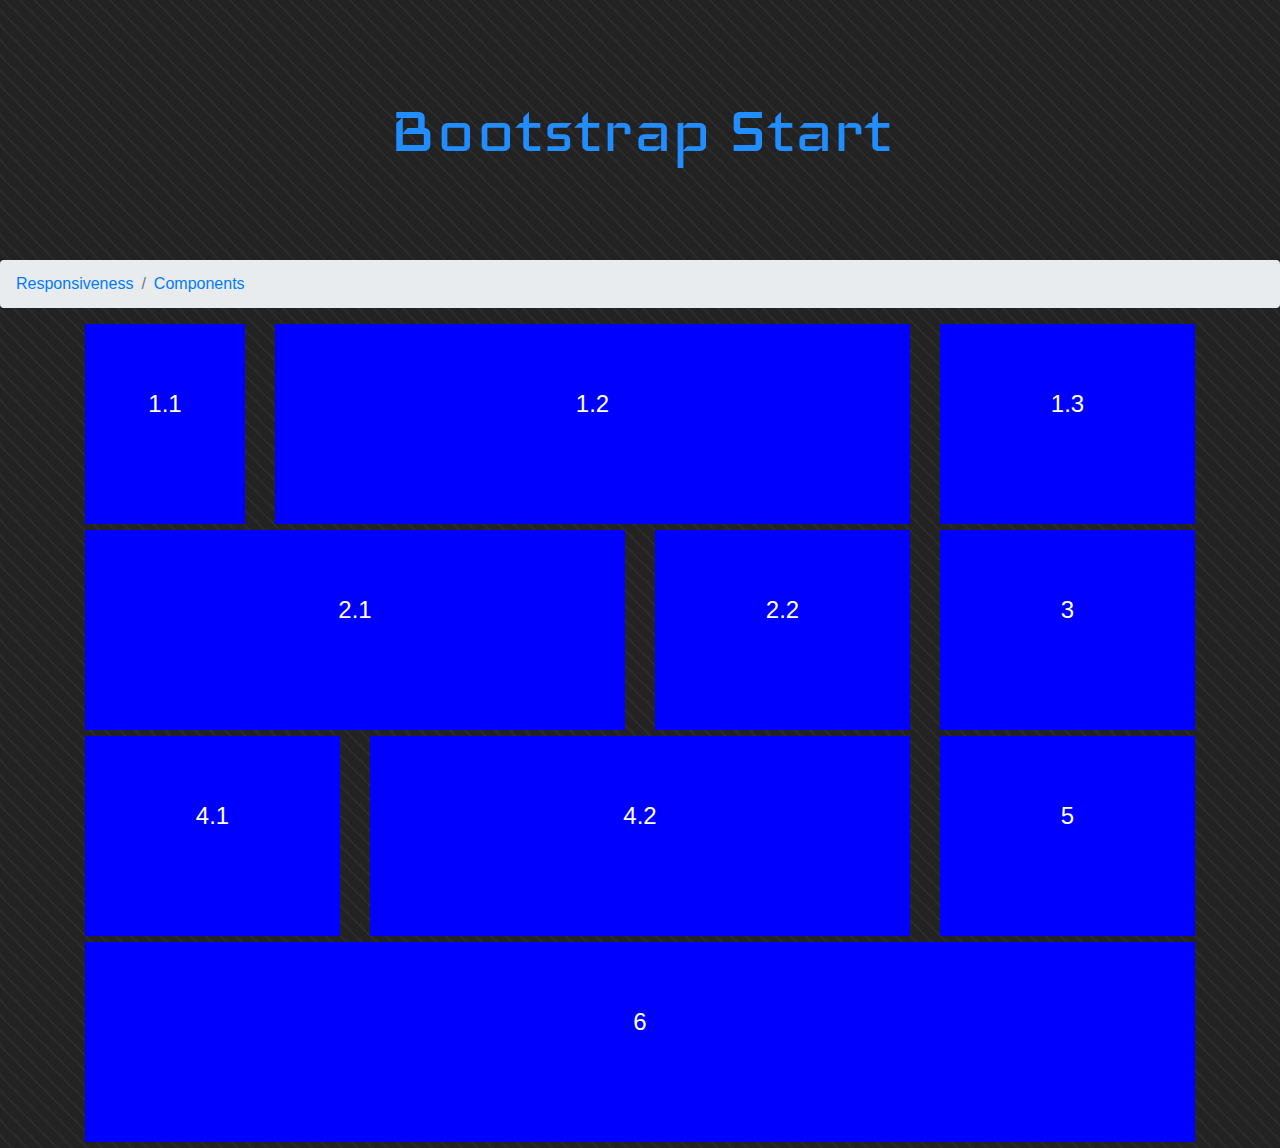
==== index.html @ ced594d5 "Update index.html" ====
<!doctype html>
<html lang="en">
  <head>
    <!-- Required meta tags -->
    <meta charset="utf-8">
    <meta name="viewport" content="width=device-width, initial-scale=1, shrink-to-fit=no">

    <!-- Bootstrap CSS -->
    <link rel="stylesheet" href="https://stackpath.bootstrapcdn.com/bootstrap/4.5.2/css/bootstrap.min.css" integrity="sha384-JcKb8q3iqJ61gNV9KGb8thSsNjpSL0n8PARn9HuZOnIxN0hoP+VmmDGMN5t9UJ0Z" crossorigin="anonymous">
    <link rel="stylesheet" type="text/css" href="//fonts.googleapis.com/css?family=Iceland">
    <link rel="stylesheet" type="text/css" href="css/style.css">
    <link rel="stylesheet" type="text/css" href="css/media.css">

    <title>bootstrap</title>
  </head>
  <body>

  <p>Bootstrap Start</p>
    
     <!--   <section>
    <div class="container">
       <div class="row">
         <div class="col-md-3 offset-md-1">
           <div class="box">
             
             <h4>4</h4>
             </div>
           </div>
      
         
      
    
    

<div class="col-md-2">
           <div class="box"> <h4>2</h4></div>
           </div>

<div class="col-md-2 ">
           <div class="box"> <h4>2</h4></div>
           </div>

<div class="col-md-3">
           <div class="box"> <h4>3</h4></div>
           </div>

      
<div class="col-md-4 offset-md-2">
           <div class="box"> <h4>6</h4></div>
           </div><div class="col-md-4 ">
           <div class="box"><h4>4</h4></div>
           </div>
      </div>      
     
      </div>
    </section> 
    -->
    
    
    <nav aria-label="breadcrumb">
  <ol class="breadcrumb">
    <li class="breadcrumb-item"><a href="index.html">Responsiveness</a></li>
    <li class="breadcrumb-item active" aria-current="page"><a href="components.html" role="button" data-toggle="modal" data-target="#exampleModal">Components</a>
    
    
    
    <!--modal-->
      <div class="modal fade" id="exampleModal" tabindex="-1" role="dialog" aria-labelledby="exampleModalLabel" aria-hidden="true">
  <div class="modal-dialog" role="document">
    <div class="modal-content">
      <div class="modal-header">
        <h5 class="modal-title" id="exampleModalLabel">Move from page</h5>
        <button type="button" class="close" data-dismiss="modal" aria-label="Close">
          <span aria-hidden="true">&times;</span>
        </button>
      </div>
      <div class="modal-body">
        Leave this page?
      </div>
      <div class="modal-footer">
        <button type="button" class="btn btn-secondary" data-dismiss="modal">NO</button>
        <button type="button" class="btn btn-primary">YES</button>
      </div>
    </div>
  </div>
</div>
    
    </li>
    
  </ol>
</nav>
    
    
    
    
    
    
    <section class="header">
    <div class="container">
      <div class="row">
      <div class="col-md-2 col-sm-3 col-12">
        <div class="box"><h4>1.1</h4></div>
        </div>
        <div class="col-md-7  col-sm-6 col-6">
        <div class="box"><h4>1.2</h4></div>
        </div>
        <div class="col-md-3  col-sm-3 col-6">
        <div class="box"><h4>1.3</h4></div>
        </div>
      
      </div>
      
      
      </div>
    
    
    </section>
    
    
    
    
      <section class="hero">
    <div class="container">
      <div class="row">
      <div class="col-md-9">
        <div class="row">
        <div class="col-md-8 col-sm-12 ">
          <div class="box"><h4>2.1</h4></div>
          </div>
          <div class="col-md-4 col-sm-12">
          <div class="box"><h4>2.2</h4>
            </div>
        </div>
        </div>
        </div>
        <div class="col-md-3 d-md-block d-none">
          <div class="box"><h4>3</h4></div>
          </div>
       </div>
      </div>
    
    </section>
    
    
    
    
      <section class="body">
    <div class="container">
      <div class="row">
      <div class="col-md-9">
        <div class="row">
        <div class="col-md-4 col-sm-9 col-12">
          <div class="box"><h4>4.1</h4></div>
          </div>
          <div class="col-md-3  d-md-none d-block">
          <div class="box"><h4>3</h4></div>
          </div>
          <div class="col-md-8 col-12 col-sm-12">
          <div class="box"><h4>4.2</h4>
            </div>
        </div>
        </div>
        </div>
        <div class="col-md-3 d-md-block d-none">
          <div class="box"><h4>5</h4></div>
          </div>
       </div>
      </div>
    
    </section>
    
    
    
    
      <section class="bar d-md-none d-sm-block d-none">
    <div class="container">
      <div class="row">
        <div class="col-sm-12 ">
          <div class="box"><h4>5</h4></div>
          </div>
      </div>  
      </div>
    </section>
    
      <section class="footer">
    <div class="container">
      <div class="row">
        <div class="col-sm-12 ">
          <div class="box"><h4>6</h4></div>
          </div>
      </div>  
      </div>
    </section>

    <!-- Optional JavaScript -->
    <!-- jQuery first, then Popper.js, then Bootstrap JS -->
   <script src="https://code.jquery.com/jquery-3.5.1.min.js" integrity="sha256-9/aliU8dGd2tb6OSsuzixeV4y/faTqgFtohetphbbj0=" crossorigin="anonymous"></script>    <script src="https://cdn.jsdelivr.net/npm/popper.js@1.16.1/dist/umd/popper.min.js" integrity="sha384-9/reFTGAW83EW2RDu2S0VKaIzap3H66lZH81PoYlFhbGU+6BZp6G7niu735Sk7lN" crossorigin="anonymous"></script>
    <script src="https://stackpath.bootstrapcdn.com/bootstrap/4.5.2/js/bootstrap.min.js" integrity="sha384-B4gt1jrGC7Jh4AgTPSdUtOBvfO8shuf57BaghqFfPlYxofvL8/KUEfYiJOMMV+rV" crossorigin="anonymous"></script>
    <script src="js/script.js"></script>
  </body>
</html>
---- css/style.css ----
body {
  background-color: #222222;
  background: repeating-linear-gradient(45deg, #2b2b2b 0%, #2b2b2b 10%, #222222 0%, #222222 50%) 0 / 15px 15px;
}
h4{
text-align:center;
  line-height:160px;
  color:white;
  font-size:24px;

}
p {
    margin: 20px 0 20px 0;
    text-align: center;
    font-style: normal;
    font-variant: normal;
    font-weight: 700px;
    line-height: 220px;
    font-size: 81px;
    color: #228DFF;
    font-family: Iceland;
}

p:hover {
  -webkit-animation: neon2 1.5s ease-in-out infinite alternate;
  animation: neon2 1.5s ease-in-out infinite alternate;
}


@-webkit-keyframes neon2 {
  from {
    text-shadow: 0 0 10px #fff, 0 0 20px #fff, 0 0 30px #fff, 0 0 40px #228DFF, 0 0 70px #228DFF, 0 0 80px #228DFF, 0 0 100px #228DFF, 0 0 150px #228DFF;
  }
  to {
    text-shadow: 0 0 5px #fff, 0 0 10px #fff, 0 0 15px #fff, 0 0 20px #228DFF, 0 0 35px #228DFF, 0 0 40px #228DFF, 0 0 50px #228DFF, 0 0 75px #228DFF;
  }
}
@keyframes neon2 {
  from {
    text-shadow: 0 0 10px #fff, 0 0 20px #fff, 0 0 30px #fff, 0 0 40px #228DFF, 0 0 70px #228DFF, 0 0 80px #228DFF, 0 0 100px #228DFF, 0 0 150px #228DFF;
  }
  to {
    text-shadow: 0 0 5px #fff, 0 0 10px #fff, 0 0 15px #fff, 0 0 20px #228DFF, 0 0 35px #228DFF, 0 0 40px #228DFF, 0 0 50px #228DFF, 0 0 75px #228DFF;
  }
}

.box{
min-height:200px;
background-color:blue;
margin-bottom:6px;

  

}
---- css/media.css ----
// Extra small devices (portrait phones, less than 576px)
// No media query for `xs` since this is the default in Bootstrap

// Small devices (landscape phones, 576px and up)
@media (min-width: 576px) { 
  .g_none{
  display:none;
  }

}

// Medium devices (tablets, 768px and up)
@media (min-width: 768px) {
.g_none{
  display:none;
  }


}

// Large devices (desktops, 992px and up)
@media (min-width: 992px) { ... }

// Extra large devices (large desktops, 1200px and up)
@media (min-width: 1200px) {  }
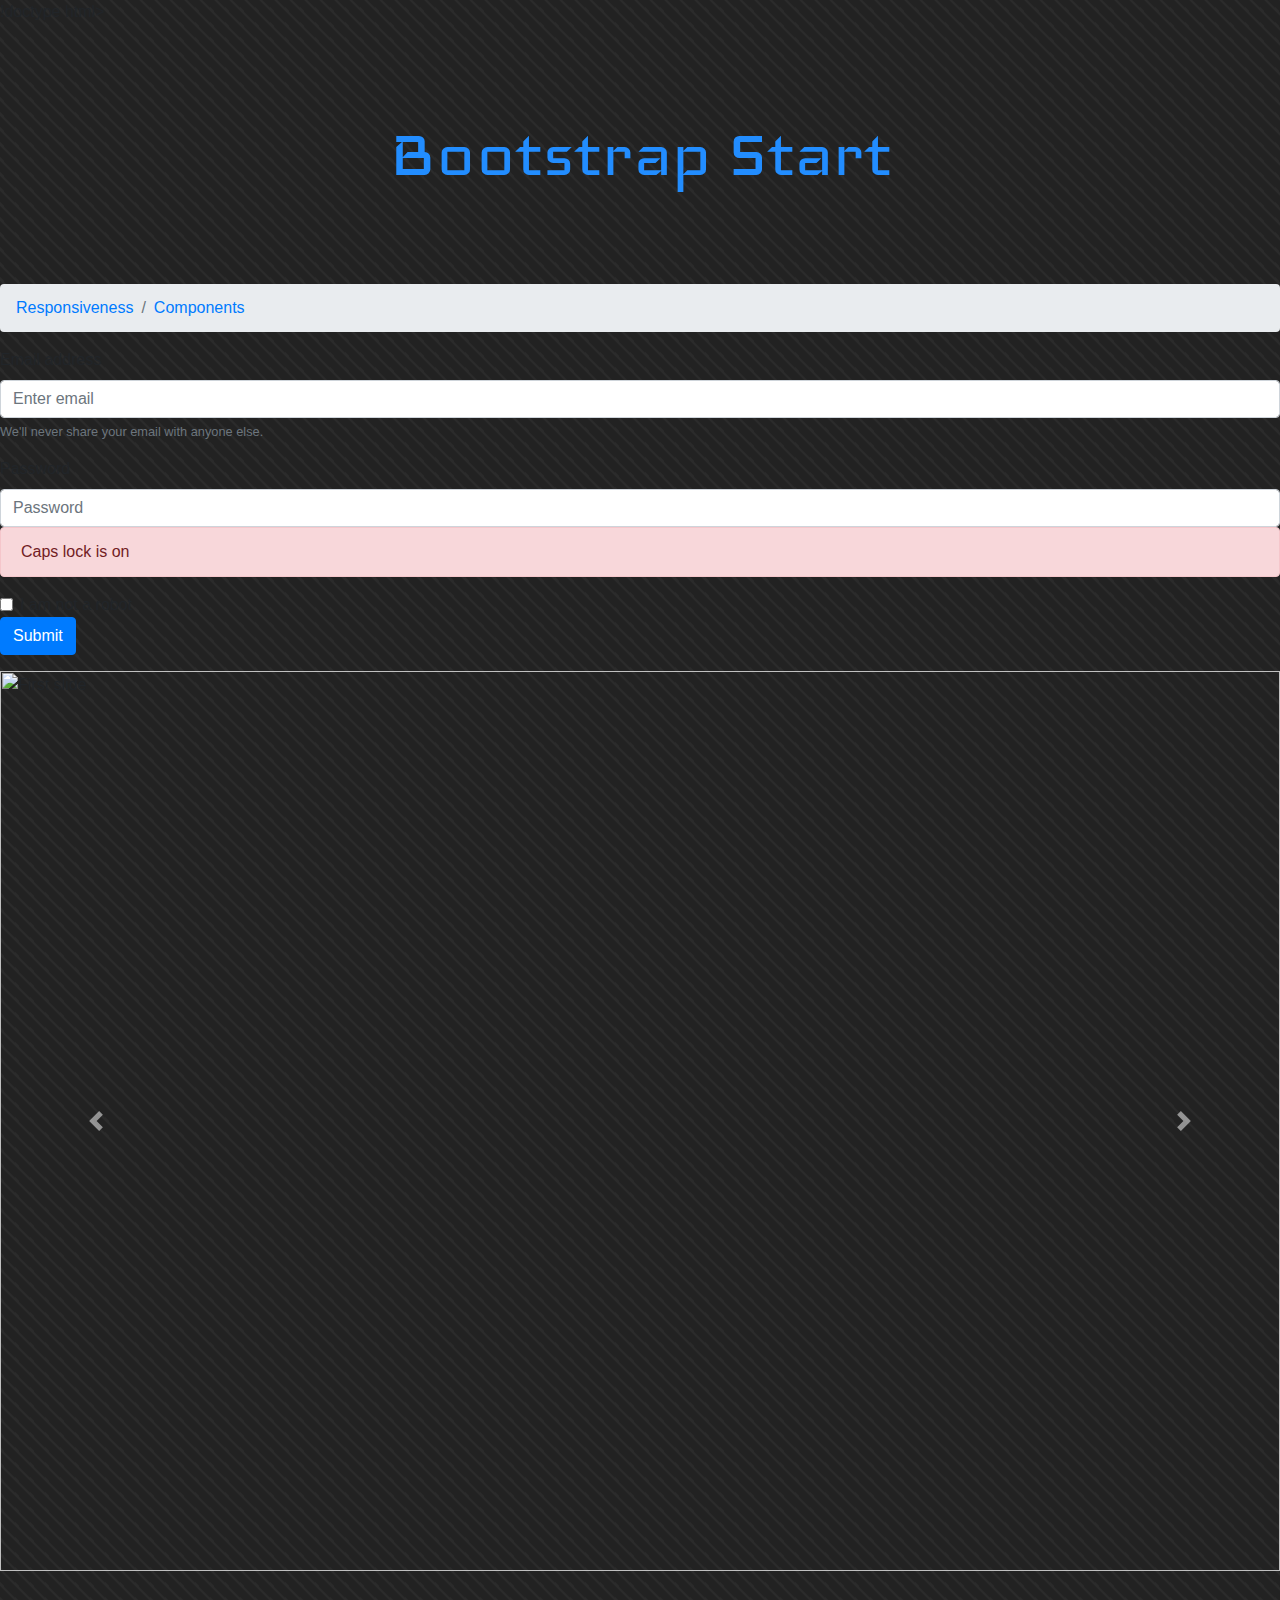
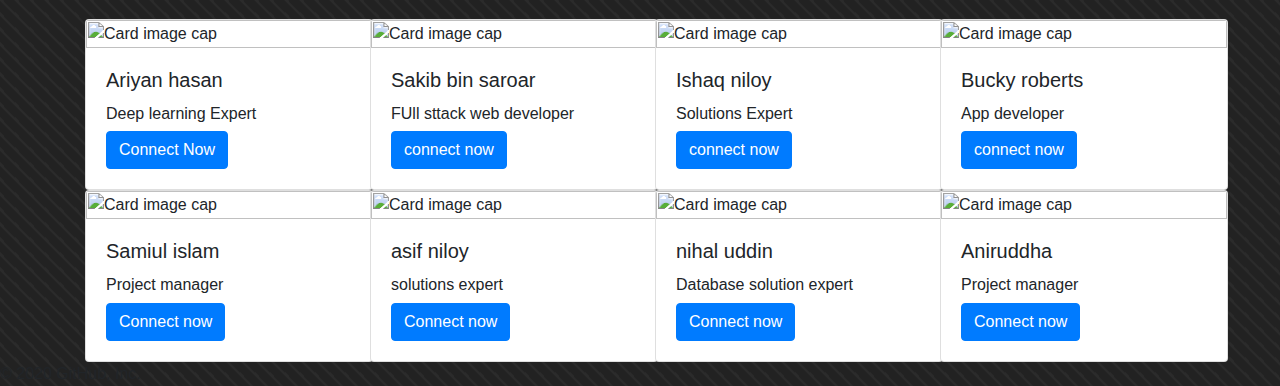
==== commit 70c6b6a2: "Update index.html" ====
--- a/index.html
+++ b/index.html
@@ -1,6 +1,6 @@
-<!doctype html>
-<html lang="en">
-  <head>
+<html lang="en"><head></head><body>!doctype html&gt;
+
+  
     <!-- Required meta tags -->
     <meta charset="utf-8">
     <meta name="viewport" content="width=device-width, initial-scale=1, shrink-to-fit=no">
@@ -12,8 +12,8 @@
     <link rel="stylesheet" type="text/css" href="css/media.css">
 
     <title>bootstrap</title>
-  </head>
-  <body>
+  
+  
 
   <p>Bootstrap Start</p>
     
@@ -31,19 +31,15 @@
       
     
     
-
 <div class="col-md-2">
            <div class="box"> <h4>2</h4></div>
            </div>
-
 <div class="col-md-2 ">
            <div class="box"> <h4>2</h4></div>
            </div>
-
 <div class="col-md-3">
            <div class="box"> <h4>3</h4></div>
            </div>
-
       
 <div class="col-md-4 offset-md-2">
            <div class="box"> <h4>6</h4></div>
@@ -60,142 +56,162 @@
     <nav aria-label="breadcrumb">
   <ol class="breadcrumb">
     <li class="breadcrumb-item"><a href="index.html">Responsiveness</a></li>
-    <li class="breadcrumb-item active" aria-current="page"><a href="components.html" role="button" data-toggle="modal" data-target="#exampleModal">Components</a>
-    
-    
-    
-    <!--modal-->
-      <div class="modal fade" id="exampleModal" tabindex="-1" role="dialog" aria-labelledby="exampleModalLabel" aria-hidden="true">
-  <div class="modal-dialog" role="document">
-    <div class="modal-content">
-      <div class="modal-header">
-        <h5 class="modal-title" id="exampleModalLabel">Move from page</h5>
-        <button type="button" class="close" data-dismiss="modal" aria-label="Close">
-          <span aria-hidden="true">&times;</span>
-        </button>
-      </div>
-      <div class="modal-body">
-        Leave this page?
-      </div>
-      <div class="modal-footer">
-        <button type="button" class="btn btn-secondary" data-dismiss="modal">NO</button>
-        <button type="button" class="btn btn-primary">YES</button>
-      </div>
-    </div>
-  </div>
-</div>
-    
-    </li>
+    <li class="breadcrumb-item active" aria-current="page"><a href="components.html">Components</a></li>
     
   </ol>
 </nav>
     
-    
-    
-    
-    
-    
-    <section class="header">
-    <div class="container">
+    <div class="login">
+    <form>
+  <div class="form-group">
+    <label for="exampleInputEmail1">Email address</label>
+    <input type="email" class="form-control" id="exampleInputEmail1" aria-describedby="emailHelp" placeholder="Enter email">
+    <small id="emailHelp" class="form-text text-muted">We'll never share your email with anyone else.</small>
+  </div>
+  <div class="form-group">
+    <label for="exampleInputPassword1">Password</label>
+    <input type="password" class="form-control" id="exampleInputPassword1" placeholder="Password">
+    <div class="alert alert-danger" role="alert">
+  Caps lock is on
+</div>
+  </div>
+  <div class="form-check">
+    <input type="checkbox" class="form-check-input" id="exampleCheck1">
+    <label class="form-check-label" for="exampleCheck1">I am not a robot</label>
+    <script type="text/javascript" async="" src="https://www.gstatic.com/recaptcha/releases/yXSLJBpiFoTYkexaPhFknpU7/recaptcha__en.js" crossorigin="anonymous" integrity="sha384-fEtnLkXMpwhEXyV802C09EtQCfEekHEGh4Dzy/7Sn0xtxDbO9+NbG9N1yHY3nOiY"></script><script src="https://www.google.com/recaptcha/api.js"></script>
+  </div>
+  <button type="submit" class="btn btn-primary">Submit</button>
+</form>
+    </div>
+    
+    
+    <div id="Slides" class="carousel slide" data-ride="carousel">
+  <div class="carousel-inner">
+    <div class="carousel-item active">
+      <img class="d-block w-100" src="https://specials-images.forbesimg.com/imageserve/5f1af6930ec96403ea202528/960x0.jpg?fit=scale" alt="First slide">
+    </div>
+    <div class="carousel-item">
+      <img class="d-block w-100" src="https://blog.eccu.edu/wp-content/uploads/2019/09/Types-of-Hackers.jpg" alt="Second slide">
+    </div>
+    <div class="carousel-item">
+      <img class="d-block w-100" src="https://tbsnews.net/sites/default/files/styles/big_2/public/images/2020/03/16/intech_photo_3.jpg?itok=Z55O3l1A&amp;timestamp=1584340787" alt="Third slide">
+    </div>
+  </div>
+      
+      <a class="carousel-control-prev" href="#Slides" role="button" data-slide="prev">
+    <span class="carousel-control-prev-icon" aria-hidden="true"></span>
+    <span class="sr-only">Previous</span>
+  </a>
+  <a class="carousel-control-next" href="#Slides" role="button" data-slide="next">
+    <span class="carousel-control-next-icon" aria-hidden="true"></span>
+    <span class="sr-only">Next</span>
+  </a>
+</div>
+    
+    <br>
+    <br>
+    
+  <div class="container">
       <div class="row">
-      <div class="col-md-2 col-sm-3 col-12">
-        <div class="box"><h4>1.1</h4></div>
-        </div>
-        <div class="col-md-7  col-sm-6 col-6">
-        <div class="box"><h4>1.2</h4></div>
-        </div>
-        <div class="col-md-3  col-sm-3 col-6">
-        <div class="box"><h4>1.3</h4></div>
-        </div>
-      
+      <div class="col-md-3 col-sm-3 col-6">
+        <div class="card curd" style="width: 18rem;">
+  <img class="card-img-top imgsz" src="https://avatars2.githubusercontent.com/u/19221409?s=460&amp;u=fca93193bd76ac3db068aab49d07df6d3c18ed58&amp;v=4" alt="Card image cap">
+  <div class="card-body">
+    <h5 class="card-title">Ariyan hasan</h5>
+    <h6 class="card-text">Deep learning Expert</h6>
+    <a href="#" class="btn btn-primary">Connect Now</a>
+  </div>
+</div>
+        </div>
+        <div class="col-md-3  col-sm-6 col-6">
+        <div class="card curd" style="width: 18rem;">
+  <img class="card-img-top imgsz" src="https://avatars3.githubusercontent.com/u/44530778?s=460&amp;v=4" alt="Card image cap">
+  <div class="card-body">
+    <h5 class="card-title">Sakib bin saroar</h5>
+    <h6 class="card-text">FUll sttack web developer</h6>
+    <a href="#" class="btn btn-primary">connect now</a>
+  </div>
+</div>
+        </div>
+        <div class="col-md-3  col-sm-3 col-6">
+        <div class="card curd" style="width: 18rem;">
+  <img class="card-img-top imgsz" src="https://avatars3.githubusercontent.com/u/16563383?s=460&amp;u=1a37c9ea7091db8a5fe8feb38c83d031f9b81a88&amp;v=4" alt="Card image cap">
+  <div class="card-body">
+    <h5 class="card-title">Ishaq niloy</h5>
+    <h6 class="card-text">Solutions Expert</h6>
+    <a href="#" class="btn btn-primary">connect now</a>
+  </div>
+</div>
+        </div>
+        <div class="col-md-3  col-sm-3 col-6">
+       <div class="card curd" style="width: 18rem;">
+  <img class="card-img-top imgsz" src="https://avatars2.githubusercontent.com/u/8547538?s=460&amp;u=8a4be84ff4870a332fe94c11fca02b432fb9f83e&amp;v=4" alt="Card image cap">
+  <div class="card-body">
+    <h5 class="card-title">Bucky roberts</h5>
+    <h6 class="card-text">App developer</h6>
+    <a href="#" class="btn btn-primary"> connect now
+  </a>
+         </div>
+          </div>
+        </div>
+    </div>
+  </div>
+  
+  
+  <div class="container">
+    <div class="row">
+      <div class="col-md-3 col-sm-3 col-12">
+        <div class="card curd" style="width: 18rem;">
+  <img class="card-img-top imgsz" src="https://encrypted-tbn0.gstatic.com/images?q=tbn%3AANd9GcQ0sImlhyoVtcRsZzyUhTVEybUPK8mJ2beciQ&amp;usqp=CAU" alt="Card image cap">
+  <div class="card-body">
+    <h5 class="card-title">Samiul islam</h5>
+    <h6 class="card-text">Project manager</h6>
+<a href="#" class="btn btn-primary">Connect now</a>
+    
+  </div>
+</div>
+        </div>
+        <div class="col-md-3  col-sm-6 col-6">
+        <div class="card curd" style="width: 18rem;">
+  <img class="card-img-top imgsz" src="https://encrypted-tbn0.gstatic.com/images?q=tbn%3AANd9GcTN8cwaYcuzuhaaMwhx6UnHu1TRptDSU3qh2g&amp;usqp=CAU" alt="Card image cap">
+  <div class="card-body">
+    <h5 class="card-title">asif niloy</h5>
+    <h6 class="card-text">solutions expert</h6>
+    <a href="#" class="btn btn-primary">Connect now</a>
+  </div>
+</div>
+        </div>
+        <div class="col-md-3  col-sm-3 col-6">
+        <div class="card curd" style="width: 18rem;">
+  <img class="card-img-top imgsz" src="https://encrypted-tbn0.gstatic.com/images?q=tbn%3AANd9GcQkt8wl44txk-KLBmUl2SngLGB-y05asQCrwQ&amp;usqp=CAU" alt="Card image cap">
+  <div class="card-body">
+    <h5 class="card-title">nihal uddin</h5>
+    <h6 class="card-text">Database solution expert</h6>
+    <a href="#" class="btn btn-primary">Connect now</a>
+  </div>
+</div>
+        </div>
+        <div class="col-md-3  col-sm-3 col-6">
+       <div class="card curd" style="width: 18rem;">
+  <img class="card-img-top imgsz" src="https://miro.medium.com/fit/c/160/160/0*dvQkekEZTCPadnem.jpg" alt="Card image cap">
+  <div class="card-body">
+    <h5 class="card-title">Aniruddha</h5>
+    <h6 class="card-text">Project manager</h6>
+    <a href="#" class="btn btn-primary">Connect now</a>
+  </div>
+</div>
+        </div>
       </div>
-      
-      
-      </div>
-    
-    
-    </section>
-    
-    
-    
-    
-      <section class="hero">
-    <div class="container">
-      <div class="row">
-      <div class="col-md-9">
-        <div class="row">
-        <div class="col-md-8 col-sm-12 ">
-          <div class="box"><h4>2.1</h4></div>
-          </div>
-          <div class="col-md-4 col-sm-12">
-          <div class="box"><h4>2.2</h4>
-            </div>
-        </div>
-        </div>
-        </div>
-        <div class="col-md-3 d-md-block d-none">
-          <div class="box"><h4>3</h4></div>
-          </div>
-       </div>
-      </div>
-    
-    </section>
-    
-    
-    
-    
-      <section class="body">
-    <div class="container">
-      <div class="row">
-      <div class="col-md-9">
-        <div class="row">
-        <div class="col-md-4 col-sm-9 col-12">
-          <div class="box"><h4>4.1</h4></div>
-          </div>
-          <div class="col-md-3  d-md-none d-block">
-          <div class="box"><h4>3</h4></div>
-          </div>
-          <div class="col-md-8 col-12 col-sm-12">
-          <div class="box"><h4>4.2</h4>
-            </div>
-        </div>
-        </div>
-        </div>
-        <div class="col-md-3 d-md-block d-none">
-          <div class="box"><h4>5</h4></div>
-          </div>
-       </div>
-      </div>
-    
-    </section>
-    
-    
-    
-    
-      <section class="bar d-md-none d-sm-block d-none">
-    <div class="container">
-      <div class="row">
-        <div class="col-sm-12 ">
-          <div class="box"><h4>5</h4></div>
-          </div>
-      </div>  
-      </div>
-    </section>
-    
-      <section class="footer">
-    <div class="container">
-      <div class="row">
-        <div class="col-sm-12 ">
-          <div class="box"><h4>6</h4></div>
-          </div>
-      </div>  
-      </div>
-    </section>
-
+     </div>
+  
+    
+  
     <!-- Optional JavaScript -->
     <!-- jQuery first, then Popper.js, then Bootstrap JS -->
    <script src="https://code.jquery.com/jquery-3.5.1.min.js" integrity="sha256-9/aliU8dGd2tb6OSsuzixeV4y/faTqgFtohetphbbj0=" crossorigin="anonymous"></script>    <script src="https://cdn.jsdelivr.net/npm/popper.js@1.16.1/dist/umd/popper.min.js" integrity="sha384-9/reFTGAW83EW2RDu2S0VKaIzap3H66lZH81PoYlFhbGU+6BZp6G7niu735Sk7lN" crossorigin="anonymous"></script>
     <script src="https://stackpath.bootstrapcdn.com/bootstrap/4.5.2/js/bootstrap.min.js" integrity="sha384-B4gt1jrGC7Jh4AgTPSdUtOBvfO8shuf57BaghqFfPlYxofvL8/KUEfYiJOMMV+rV" crossorigin="anonymous"></script>
     <script src="js/script.js"></script>
-  </body>
-</html>
+  
+
+© 2020 GitHub, Inc.
+</body></html>
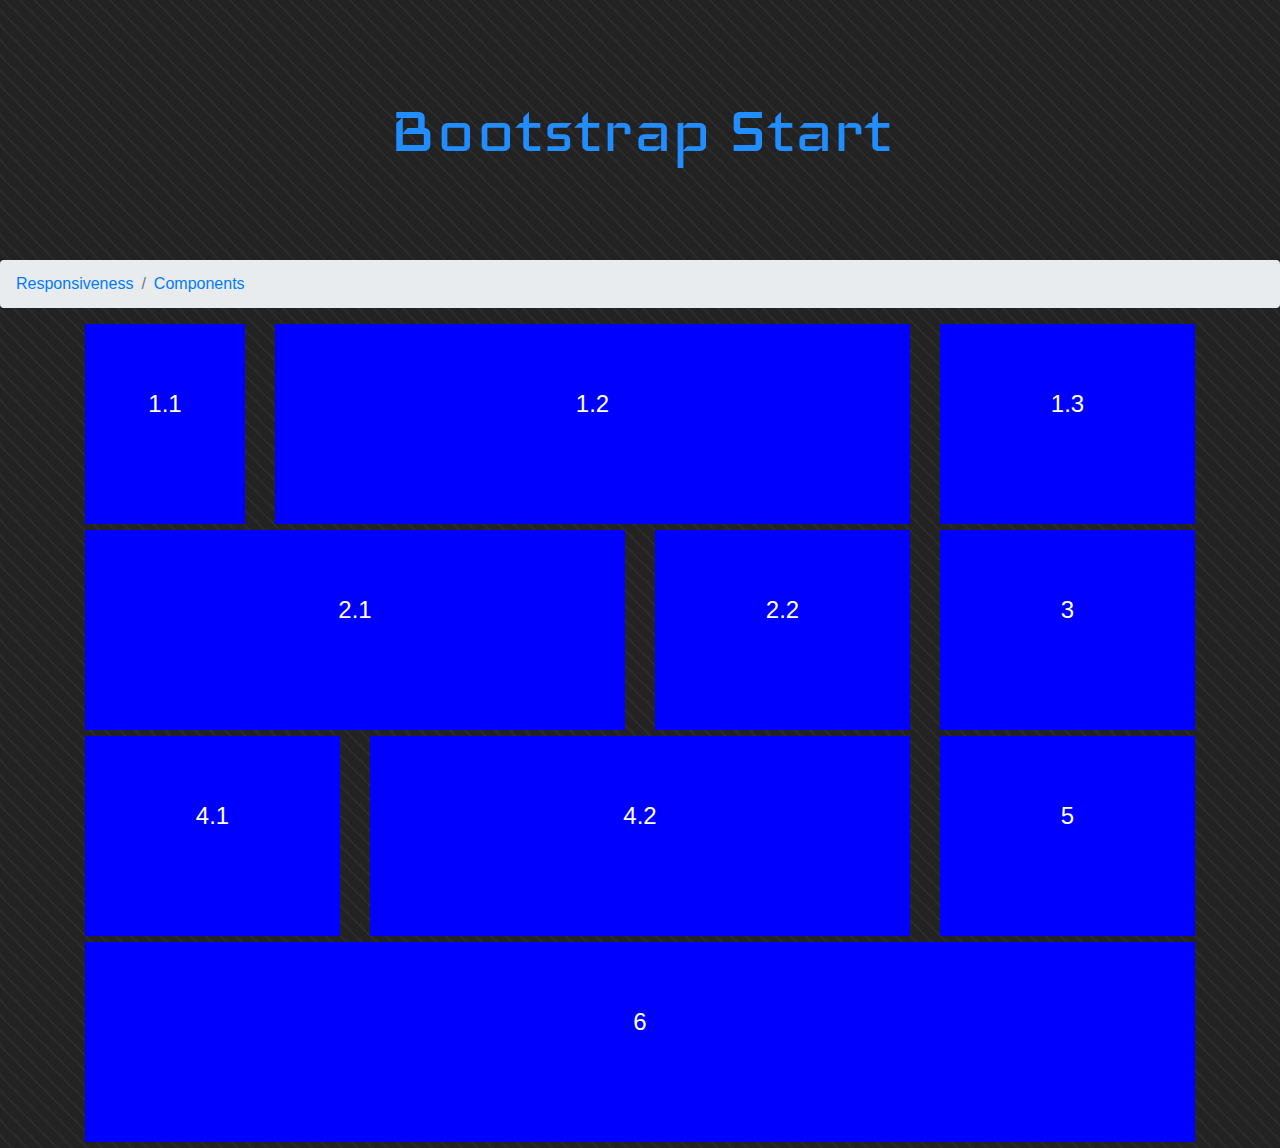
==== commit 4e6c0600: "Update index.html" ====
--- a/index.html
+++ b/index.html
@@ -1,20 +1,17 @@
-<html lang="en"><head></head><body>!doctype html&gt;
-
-  
+<!doctype html>
+<html lang="en">
+  <head>
     <!-- Required meta tags -->
     <meta charset="utf-8">
     <meta name="viewport" content="width=device-width, initial-scale=1, shrink-to-fit=no">
-
     <!-- Bootstrap CSS -->
     <link rel="stylesheet" href="https://stackpath.bootstrapcdn.com/bootstrap/4.5.2/css/bootstrap.min.css" integrity="sha384-JcKb8q3iqJ61gNV9KGb8thSsNjpSL0n8PARn9HuZOnIxN0hoP+VmmDGMN5t9UJ0Z" crossorigin="anonymous">
     <link rel="stylesheet" type="text/css" href="//fonts.googleapis.com/css?family=Iceland">
     <link rel="stylesheet" type="text/css" href="css/style.css">
     <link rel="stylesheet" type="text/css" href="css/media.css">
-
     <title>bootstrap</title>
-  
-  
-
+  </head>
+  <body>
   <p>Bootstrap Start</p>
     
      <!--   <section>
@@ -56,162 +53,142 @@
     <nav aria-label="breadcrumb">
   <ol class="breadcrumb">
     <li class="breadcrumb-item"><a href="index.html">Responsiveness</a></li>
-    <li class="breadcrumb-item active" aria-current="page"><a href="components.html">Components</a></li>
+    <li class="breadcrumb-item active" aria-current="page"><a href="#" role="button" data-toggle="modal" data-target="#exampleModal">Components</a>
+    
+    
+    
+    <!--modal-->
+      <div class="modal fade" id="exampleModal" tabindex="-1" role="dialog" aria-labelledby="exampleModalLabel" aria-hidden="true">
+  <div class="modal-dialog" role="document">
+    <div class="modal-content">
+      <div class="modal-header">
+        <h5 class="modal-title" id="exampleModalLabel">Move from page</h5>
+        <button type="button" class="close" data-dismiss="modal" aria-label="Close">
+          <span aria-hidden="true">&times;</span>
+        </button>
+      </div>
+      <div class="modal-body">
+       <h4> Leave this page?</h4>
+       <h6> Leave this page?</h6>
+      </div>
+      <div class="modal-footer">
+        <button type="button" class="btn btn-secondary" data-dismiss="modal">NO</button>
+        <a class="btn btn-primary" href="components.html" role="button">YES</a>
+      </div>
+    </div>
+  </div>
+</div>
+    
+    </li>
     
   </ol>
 </nav>
     
-    <div class="login">
-    <form>
-  <div class="form-group">
-    <label for="exampleInputEmail1">Email address</label>
-    <input type="email" class="form-control" id="exampleInputEmail1" aria-describedby="emailHelp" placeholder="Enter email">
-    <small id="emailHelp" class="form-text text-muted">We'll never share your email with anyone else.</small>
-  </div>
-  <div class="form-group">
-    <label for="exampleInputPassword1">Password</label>
-    <input type="password" class="form-control" id="exampleInputPassword1" placeholder="Password">
-    <div class="alert alert-danger" role="alert">
-  Caps lock is on
-</div>
-  </div>
-  <div class="form-check">
-    <input type="checkbox" class="form-check-input" id="exampleCheck1">
-    <label class="form-check-label" for="exampleCheck1">I am not a robot</label>
-    <script type="text/javascript" async="" src="https://www.gstatic.com/recaptcha/releases/yXSLJBpiFoTYkexaPhFknpU7/recaptcha__en.js" crossorigin="anonymous" integrity="sha384-fEtnLkXMpwhEXyV802C09EtQCfEekHEGh4Dzy/7Sn0xtxDbO9+NbG9N1yHY3nOiY"></script><script src="https://www.google.com/recaptcha/api.js"></script>
-  </div>
-  <button type="submit" class="btn btn-primary">Submit</button>
-</form>
-    </div>
     
     
-    <div id="Slides" class="carousel slide" data-ride="carousel">
-  <div class="carousel-inner">
-    <div class="carousel-item active">
-      <img class="d-block w-100" src="https://specials-images.forbesimg.com/imageserve/5f1af6930ec96403ea202528/960x0.jpg?fit=scale" alt="First slide">
-    </div>
-    <div class="carousel-item">
-      <img class="d-block w-100" src="https://blog.eccu.edu/wp-content/uploads/2019/09/Types-of-Hackers.jpg" alt="Second slide">
-    </div>
-    <div class="carousel-item">
-      <img class="d-block w-100" src="https://tbsnews.net/sites/default/files/styles/big_2/public/images/2020/03/16/intech_photo_3.jpg?itok=Z55O3l1A&amp;timestamp=1584340787" alt="Third slide">
-    </div>
-  </div>
-      
-      <a class="carousel-control-prev" href="#Slides" role="button" data-slide="prev">
-    <span class="carousel-control-prev-icon" aria-hidden="true"></span>
-    <span class="sr-only">Previous</span>
-  </a>
-  <a class="carousel-control-next" href="#Slides" role="button" data-slide="next">
-    <span class="carousel-control-next-icon" aria-hidden="true"></span>
-    <span class="sr-only">Next</span>
-  </a>
-</div>
     
-    <br>
-    <br>
     
-  <div class="container">
+    
+    <section class="header">
+    <div class="container">
       <div class="row">
-      <div class="col-md-3 col-sm-3 col-6">
-        <div class="card curd" style="width: 18rem;">
-  <img class="card-img-top imgsz" src="https://avatars2.githubusercontent.com/u/19221409?s=460&amp;u=fca93193bd76ac3db068aab49d07df6d3c18ed58&amp;v=4" alt="Card image cap">
-  <div class="card-body">
-    <h5 class="card-title">Ariyan hasan</h5>
-    <h6 class="card-text">Deep learning Expert</h6>
-    <a href="#" class="btn btn-primary">Connect Now</a>
-  </div>
-</div>
+      <div class="col-md-2 col-sm-3 col-12">
+        <div class="box"><h4>1.1</h4></div>
         </div>
-        <div class="col-md-3  col-sm-6 col-6">
-        <div class="card curd" style="width: 18rem;">
-  <img class="card-img-top imgsz" src="https://avatars3.githubusercontent.com/u/44530778?s=460&amp;v=4" alt="Card image cap">
-  <div class="card-body">
-    <h5 class="card-title">Sakib bin saroar</h5>
-    <h6 class="card-text">FUll sttack web developer</h6>
-    <a href="#" class="btn btn-primary">connect now</a>
-  </div>
-</div>
+        <div class="col-md-7  col-sm-6 col-6">
+        <div class="box"><h4>1.2</h4></div>
         </div>
         <div class="col-md-3  col-sm-3 col-6">
-        <div class="card curd" style="width: 18rem;">
-  <img class="card-img-top imgsz" src="https://avatars3.githubusercontent.com/u/16563383?s=460&amp;u=1a37c9ea7091db8a5fe8feb38c83d031f9b81a88&amp;v=4" alt="Card image cap">
-  <div class="card-body">
-    <h5 class="card-title">Ishaq niloy</h5>
-    <h6 class="card-text">Solutions Expert</h6>
-    <a href="#" class="btn btn-primary">connect now</a>
-  </div>
-</div>
+        <div class="box"><h4>1.3</h4></div>
         </div>
-        <div class="col-md-3  col-sm-3 col-6">
-       <div class="card curd" style="width: 18rem;">
-  <img class="card-img-top imgsz" src="https://avatars2.githubusercontent.com/u/8547538?s=460&amp;u=8a4be84ff4870a332fe94c11fca02b432fb9f83e&amp;v=4" alt="Card image cap">
-  <div class="card-body">
-    <h5 class="card-title">Bucky roberts</h5>
-    <h6 class="card-text">App developer</h6>
-    <a href="#" class="btn btn-primary"> connect now
-  </a>
-         </div>
+      
+      </div>
+      
+      
+      </div>
+    
+    
+    </section>
+    
+    
+    
+    
+      <section class="hero">
+    <div class="container">
+      <div class="row">
+      <div class="col-md-9">
+        <div class="row">
+        <div class="col-md-8 col-sm-12 ">
+          <div class="box"><h4>2.1</h4></div>
           </div>
+          <div class="col-md-4 col-sm-12">
+          <div class="box"><h4>2.2</h4>
+            </div>
         </div>
-    </div>
-  </div>
-  
-  
-  <div class="container">
-    <div class="row">
-      <div class="col-md-3 col-sm-3 col-12">
-        <div class="card curd" style="width: 18rem;">
-  <img class="card-img-top imgsz" src="https://encrypted-tbn0.gstatic.com/images?q=tbn%3AANd9GcQ0sImlhyoVtcRsZzyUhTVEybUPK8mJ2beciQ&amp;usqp=CAU" alt="Card image cap">
-  <div class="card-body">
-    <h5 class="card-title">Samiul islam</h5>
-    <h6 class="card-text">Project manager</h6>
-<a href="#" class="btn btn-primary">Connect now</a>
+        </div>
+        </div>
+        <div class="col-md-3 d-md-block d-none">
+          <div class="box"><h4>3</h4></div>
+          </div>
+       </div>
+      </div>
     
-  </div>
-</div>
+    </section>
+    
+    
+    
+    
+      <section class="body">
+    <div class="container">
+      <div class="row">
+      <div class="col-md-9">
+        <div class="row">
+        <div class="col-md-4 col-sm-9 col-12">
+          <div class="box"><h4>4.1</h4></div>
+          </div>
+          <div class="col-md-3  d-md-none d-block">
+          <div class="box"><h4>3</h4></div>
+          </div>
+          <div class="col-md-8 col-12 col-sm-12">
+          <div class="box"><h4>4.2</h4>
+            </div>
         </div>
-        <div class="col-md-3  col-sm-6 col-6">
-        <div class="card curd" style="width: 18rem;">
-  <img class="card-img-top imgsz" src="https://encrypted-tbn0.gstatic.com/images?q=tbn%3AANd9GcTN8cwaYcuzuhaaMwhx6UnHu1TRptDSU3qh2g&amp;usqp=CAU" alt="Card image cap">
-  <div class="card-body">
-    <h5 class="card-title">asif niloy</h5>
-    <h6 class="card-text">solutions expert</h6>
-    <a href="#" class="btn btn-primary">Connect now</a>
-  </div>
-</div>
         </div>
-        <div class="col-md-3  col-sm-3 col-6">
-        <div class="card curd" style="width: 18rem;">
-  <img class="card-img-top imgsz" src="https://encrypted-tbn0.gstatic.com/images?q=tbn%3AANd9GcQkt8wl44txk-KLBmUl2SngLGB-y05asQCrwQ&amp;usqp=CAU" alt="Card image cap">
-  <div class="card-body">
-    <h5 class="card-title">nihal uddin</h5>
-    <h6 class="card-text">Database solution expert</h6>
-    <a href="#" class="btn btn-primary">Connect now</a>
-  </div>
-</div>
         </div>
-        <div class="col-md-3  col-sm-3 col-6">
-       <div class="card curd" style="width: 18rem;">
-  <img class="card-img-top imgsz" src="https://miro.medium.com/fit/c/160/160/0*dvQkekEZTCPadnem.jpg" alt="Card image cap">
-  <div class="card-body">
-    <h5 class="card-title">Aniruddha</h5>
-    <h6 class="card-text">Project manager</h6>
-    <a href="#" class="btn btn-primary">Connect now</a>
-  </div>
-</div>
-        </div>
+        <div class="col-md-3 d-md-block d-none">
+          <div class="box"><h4>5</h4></div>
+          </div>
+       </div>
       </div>
-     </div>
-  
     
-  
+    </section>
+    
+    
+    
+    
+      <section class="bar d-md-none d-sm-block d-none">
+    <div class="container">
+      <div class="row">
+        <div class="col-sm-12 ">
+          <div class="box"><h4>5</h4></div>
+          </div>
+      </div>  
+      </div>
+    </section>
+    
+      <section class="footer">
+    <div class="container">
+      <div class="row">
+        <div class="col-sm-12 ">
+          <div class="box"><h4>6</h4></div>
+          </div>
+      </div>  
+      </div>
+    </section>
     <!-- Optional JavaScript -->
     <!-- jQuery first, then Popper.js, then Bootstrap JS -->
    <script src="https://code.jquery.com/jquery-3.5.1.min.js" integrity="sha256-9/aliU8dGd2tb6OSsuzixeV4y/faTqgFtohetphbbj0=" crossorigin="anonymous"></script>    <script src="https://cdn.jsdelivr.net/npm/popper.js@1.16.1/dist/umd/popper.min.js" integrity="sha384-9/reFTGAW83EW2RDu2S0VKaIzap3H66lZH81PoYlFhbGU+6BZp6G7niu735Sk7lN" crossorigin="anonymous"></script>
     <script src="https://stackpath.bootstrapcdn.com/bootstrap/4.5.2/js/bootstrap.min.js" integrity="sha384-B4gt1jrGC7Jh4AgTPSdUtOBvfO8shuf57BaghqFfPlYxofvL8/KUEfYiJOMMV+rV" crossorigin="anonymous"></script>
     <script src="js/script.js"></script>
-  
-
-© 2020 GitHub, Inc.
-</body></html>
+  </body>
+</html>
--- a/css/style.css
+++ b/css/style.css
@@ -21,6 +21,15 @@
     font-size: 81px;
     color: #228DFF;
     font-family: Iceland;
+}
+
+.curd{
+
+margin:10px 10px;
+  
+}
+.imgsz{
+height:286px;
 }
 
 p:hover {
